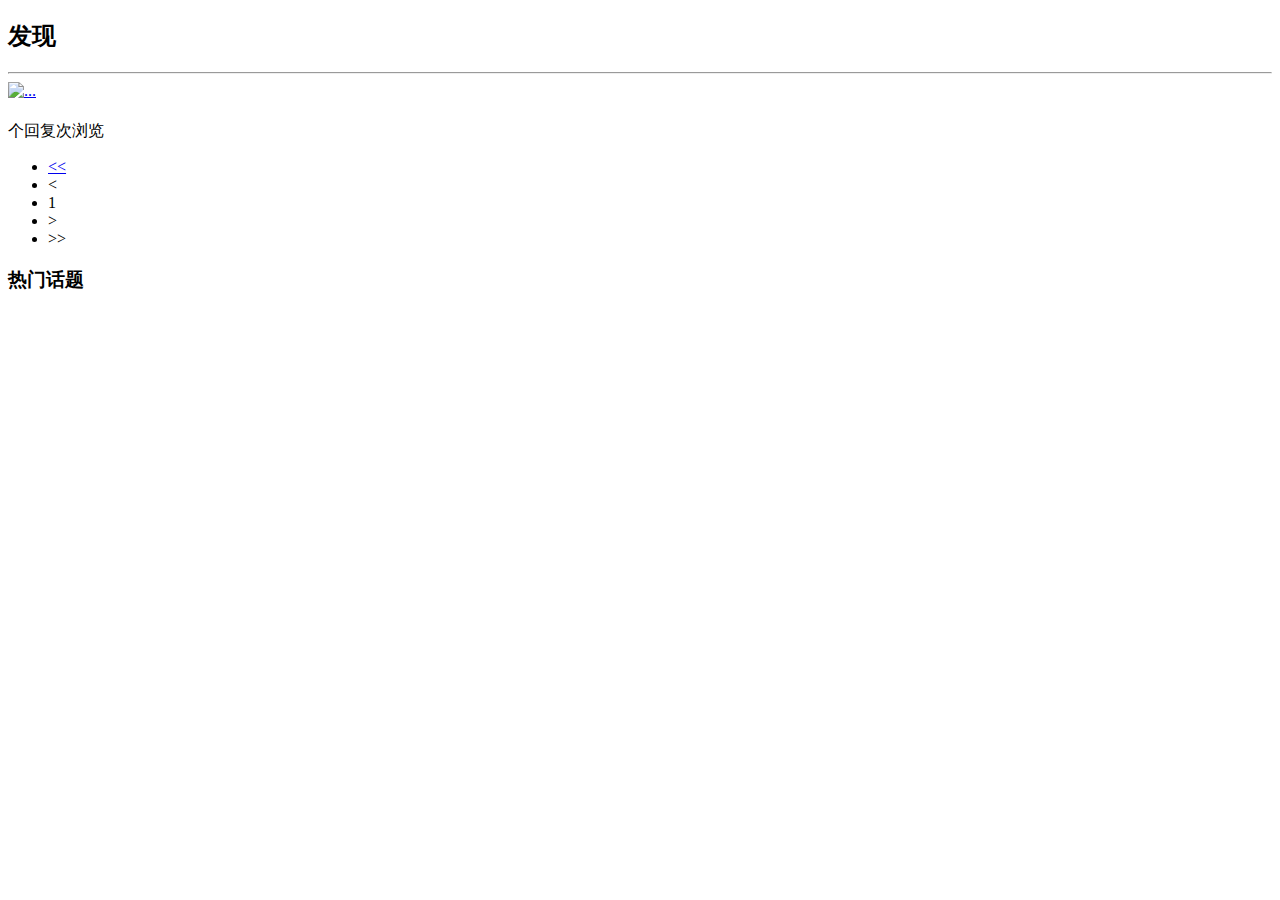
==== src/main/resources/templates/index.html @ 819a94f2 "12.15" ====
<!DOCTYPE HTML>
<html xmlns:th="http://www.thymeleaf.org">
<head>
    <title>码匠社区</title>
    <meta http-equiv="Content-Type" content="text/html; charset=UTF-8"/>
    <link rel="stylesheet" href="css/bootstrap.min.css"/>
    <link rel="stylesheet" href="css/bootstrap-theme.css"/>
    <link rel="stylesheet" href="css/community.css"/>
    <script src="js/jquery-3.5.1.min.js"></script>

    <script type="application/javascript" src="js/bootstrap.min.js">
    </script>
    <!--    引入bootstrap的css样式和js文件-->
</head>
<body>
<div th:insert="~{navigation :: nav}"></div>

<div class="container-fluid main">
    <div class="row">
        <div class="col-lg-9 col-md-9 col-sm-12 col-xs-12">
            <h2><span class="glyphicon glyphicon-th-list" aria-hidden="true">发现</span></h2>
            <hr/>
            <div class="media" th:each="question:${pageYe.questionDTOS}">
                <div class="media-left">
                    <a href="#">
                        <img class="media-object img-rounded" th:src="${question.user.touXiang}" alt="...">
                    </a>
                </div>
                <div class="media-body">
                    <h4 class="media-heading" th:text="${question.title}"></h4>
                    <span class="text-desc">
                        <span th:text="${question.commentCount}"></span>个回复<span th:text="${question.viewCount}"></span>次浏览
                        <span th:text="${#dates.format(question.gmtCreate,'yyyy-MM-dd HH:mm')}"></span>
                    </span>

                </div>
            </div>
            <nav aria-label="Page navigation">
                <ul class="pagination">
                    <li th:if="${pageYe.hasfirst}">
                        <a href="/" aria-label="Previous">
                            <span aria-hidden="true">&lt;&lt;</span>
                        </a>
                    <li th:if="${pageYe.hasprivious}">
                        <a th:href="@{/(page=${pageYe.page}-1)}" aria-label="Previous">
                            <span aria-hidden="true">&lt;</span>
                        </a>
                    </li>
                    <li th:each="page:${pageYe.pages}" th:class="${pageYe.page==page}?'active':''">
<!--                        注意单引号和双引号在th中错开使用-->
                        <a th:href="@{/(page=${page})}" th:text="${page}">1</a></li>

                    <li th:if="${pageYe.hasnext}">
                        <a th:href="@{/(page=${pageYe.page}+1)}" aria-label="Previous">
                            <span aria-hidden="true">&gt;</span>
                        </a>
                    <li th:if="${pageYe.haslast}">
                        <a th:href="@{/(page=${pageYe.totalPage})}" aria-label="Previous">
                            <span aria-hidden="true">&gt;&gt;</span>
                        </a>
                    </li>
                </ul>
            </nav>
        </div>
        <div class="col-lg-3 col-md-3 col-sm-12 col-xs-12">
            <h3>热门话题</h3>

        </div>
    </div>

</div>
</body>
</html>
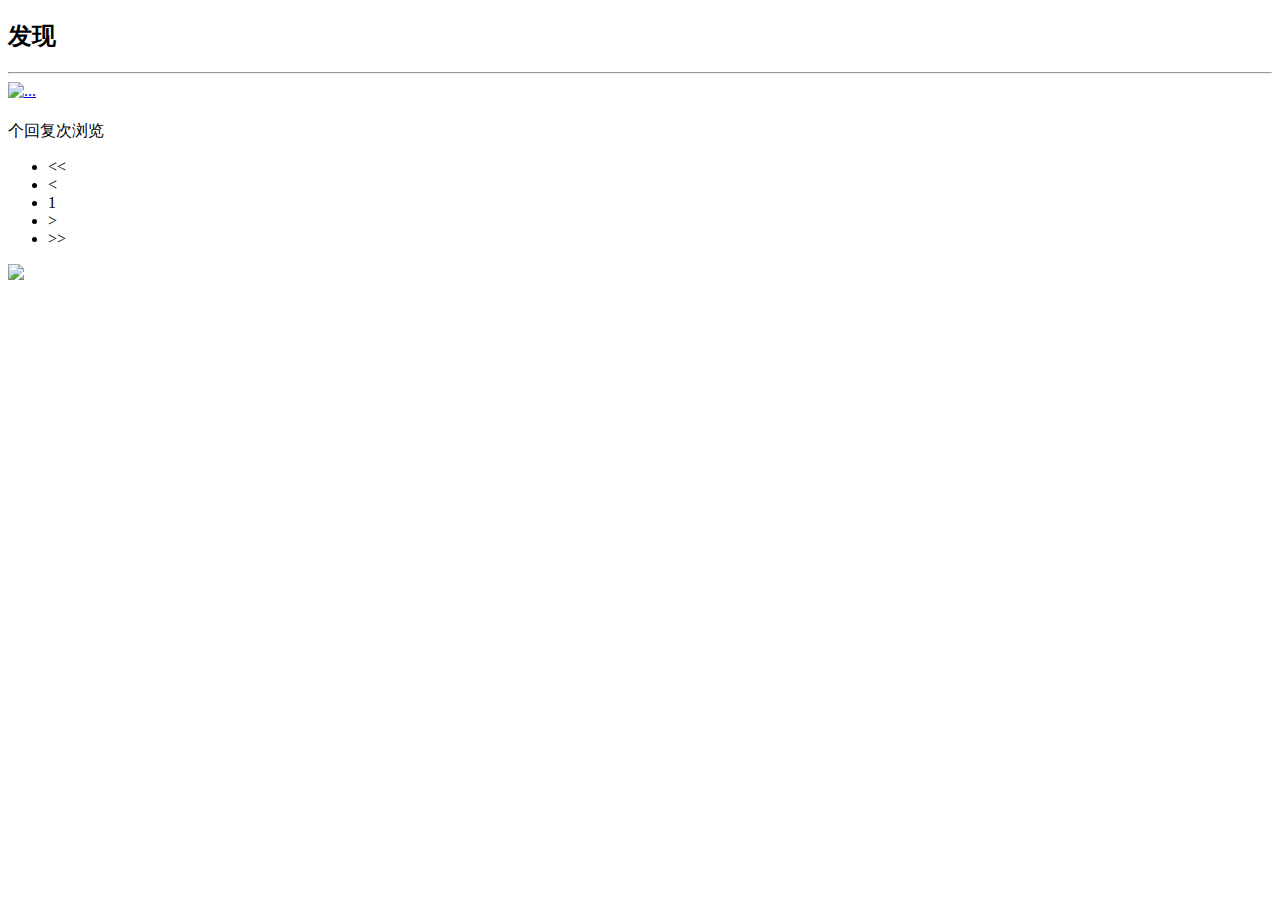
==== commit fd6894f5: "sousuo" ====
--- a/src/main/resources/templates/index.html
+++ b/src/main/resources/templates/index.html
@@ -10,6 +10,15 @@
 
     <script type="application/javascript" src="js/bootstrap.min.js">
     </script>
+    <script type="text/javascript">
+        window.onload=function (ev) {
+            var item = window.localStorage.getItem("errorAfter");
+            if(item=="true"){
+                window.close();
+                window.localStorage.removeItem("errorAfter")
+            }
+        }
+    </script>
     <!--    引入bootstrap的css样式和js文件-->
 </head>
 <body>
@@ -20,14 +29,14 @@
         <div class="col-lg-9 col-md-9 col-sm-12 col-xs-12">
             <h2><span class="glyphicon glyphicon-th-list" aria-hidden="true">发现</span></h2>
             <hr/>
-            <div class="media" th:each="question:${pageYe.questionDTOS}">
+            <div class="media" th:each="question:${pageYe.data}">
                 <div class="media-left">
                     <a href="#">
-                        <img class="media-object img-rounded" th:src="${question.user.touXiang}" alt="...">
+                        <img class="media-object img-rounded" th:src="${question.user.touxiang}" alt="...">
                     </a>
                 </div>
                 <div class="media-body">
-                    <h4 class="media-heading" th:text="${question.title}"></h4>
+                    <a th:href="@{'/question/'+${question.id}}"><h4 class="media-heading" th:text="${question.title}"></h4></a>
                     <span class="text-desc">
                         <span th:text="${question.commentCount}"></span>个回复<span th:text="${question.viewCount}"></span>次浏览
                         <span th:text="${#dates.format(question.gmtCreate,'yyyy-MM-dd HH:mm')}"></span>
@@ -38,24 +47,24 @@
             <nav aria-label="Page navigation">
                 <ul class="pagination">
                     <li th:if="${pageYe.hasfirst}">
-                        <a href="/" aria-label="Previous">
+                        <a th:href="@{/(page=1,search=${search})}" aria-label="Previous">
                             <span aria-hidden="true">&lt;&lt;</span>
                         </a>
                     <li th:if="${pageYe.hasprivious}">
-                        <a th:href="@{/(page=${pageYe.page}-1)}" aria-label="Previous">
+                        <a th:href="@{/(page=${pageYe.page}-1,search=${search})}" aria-label="Previous">
                             <span aria-hidden="true">&lt;</span>
                         </a>
                     </li>
                     <li th:each="page:${pageYe.pages}" th:class="${pageYe.page==page}?'active':''">
 <!--                        注意单引号和双引号在th中错开使用-->
-                        <a th:href="@{/(page=${page})}" th:text="${page}">1</a></li>
+                        <a th:href="@{/(page=${page},search=${search})}" th:text="${page}">1</a></li>
 
                     <li th:if="${pageYe.hasnext}">
-                        <a th:href="@{/(page=${pageYe.page}+1)}" aria-label="Previous">
+                        <a th:href="@{/(page=${pageYe.page}+1,search=${search})}" aria-label="Previous">
                             <span aria-hidden="true">&gt;</span>
                         </a>
                     <li th:if="${pageYe.haslast}">
-                        <a th:href="@{/(page=${pageYe.totalPage})}" aria-label="Previous">
+                        <a th:href="@{/(page=${pageYe.totalPage},search=${search})}" aria-label="Previous">
                             <span aria-hidden="true">&gt;&gt;</span>
                         </a>
                     </li>
@@ -63,11 +72,13 @@
             </nav>
         </div>
         <div class="col-lg-3 col-md-3 col-sm-12 col-xs-12">
-            <h3>热门话题</h3>
+            <!--                <h4>hello</h4>-->
+            <img src="/images/hello.jpg" class="hello_world">
+        </div>
 
-        </div>
     </div>
 
 </div>
+<div th:insert="~{footer :: foot}"></div>
 </body>
 </html>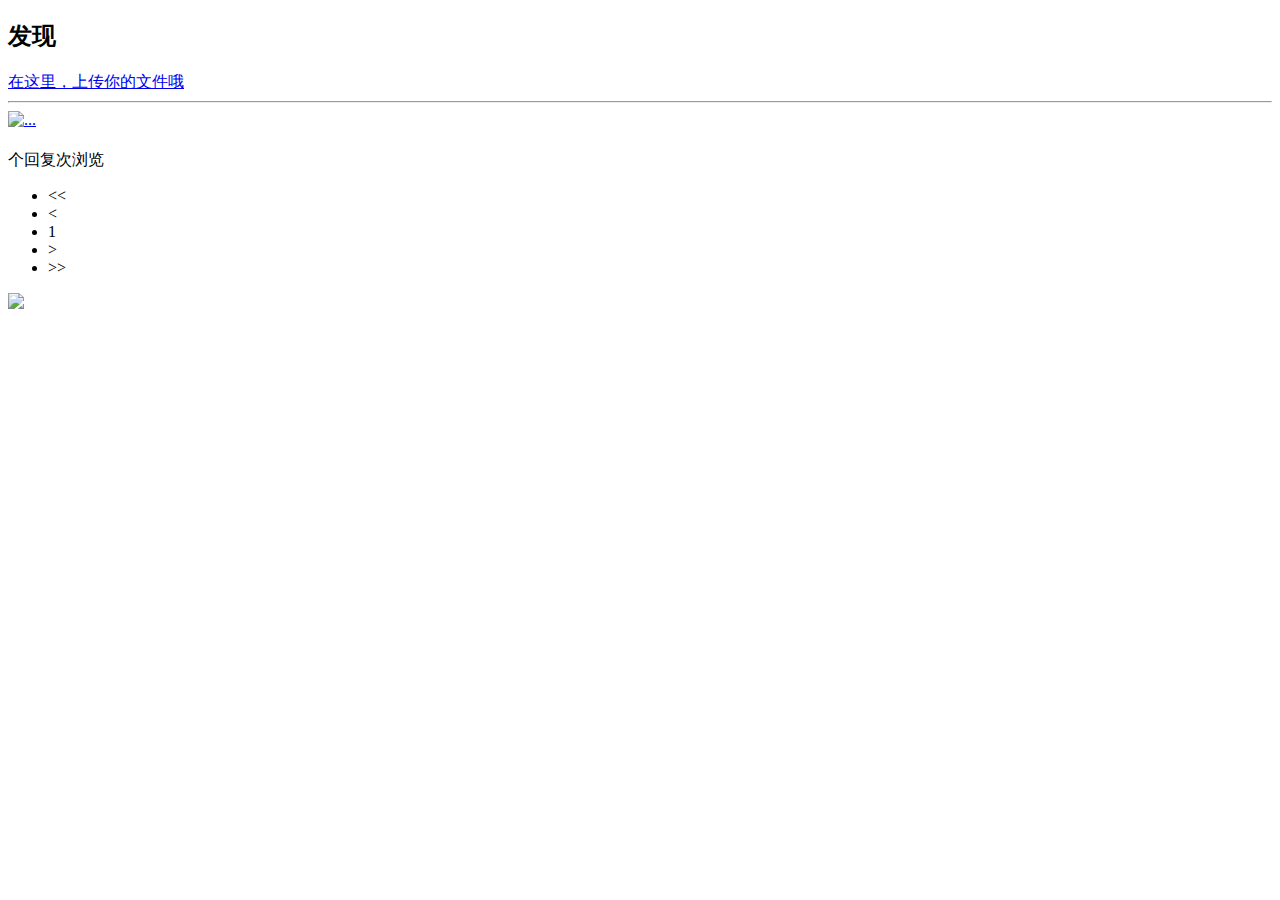
==== commit e0a6ad68: "sousuo" ====
--- a/src/main/resources/templates/index.html
+++ b/src/main/resources/templates/index.html
@@ -28,6 +28,7 @@
     <div class="row">
         <div class="col-lg-9 col-md-9 col-sm-12 col-xs-12">
             <h2><span class="glyphicon glyphicon-th-list" aria-hidden="true">发现</span></h2>
+            <a href="/upload">在这里，上传你的文件哦</a>
             <hr/>
             <div class="media" th:each="question:${pageYe.data}">
                 <div class="media-left">
